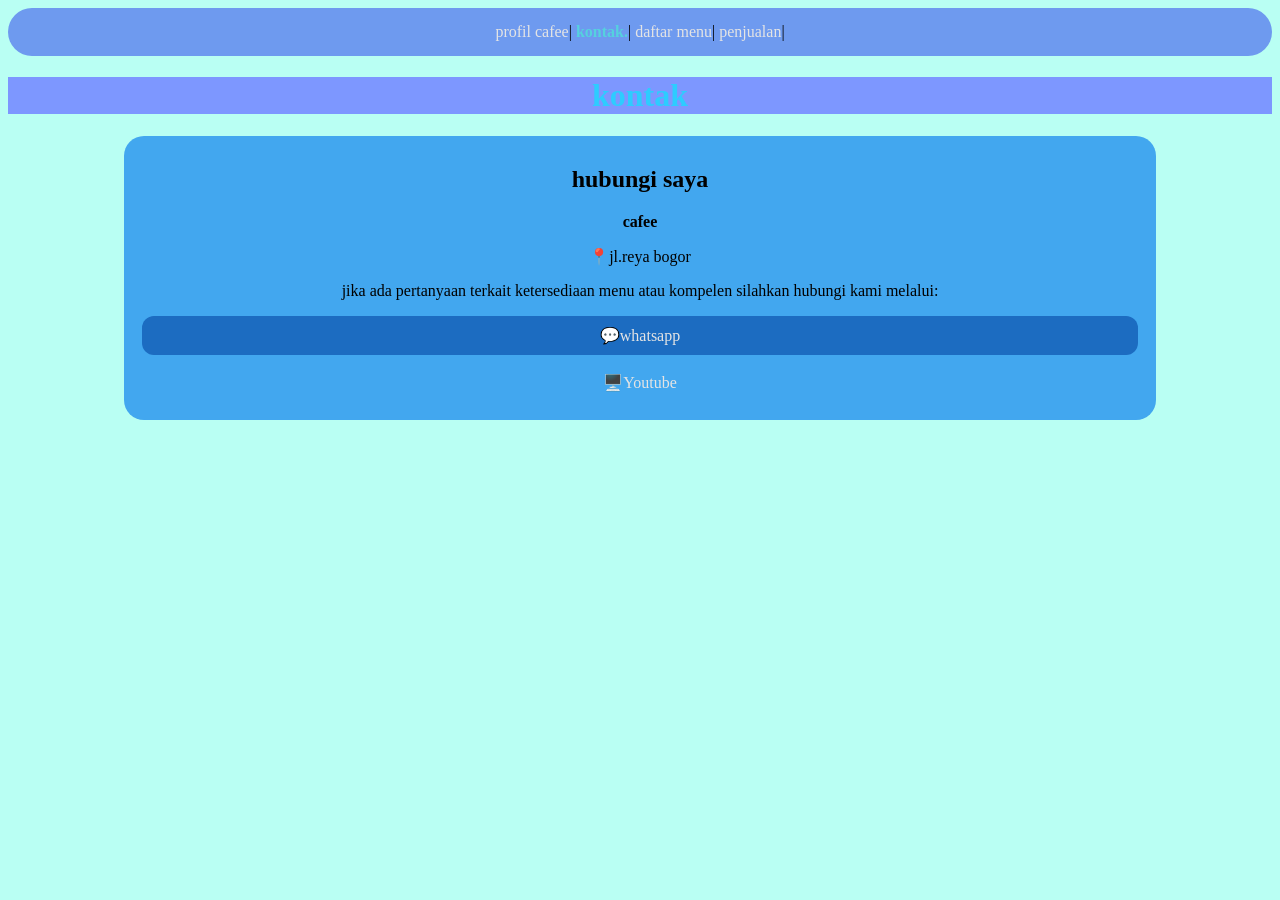
==== kontak.html @ 78d44add "Tugas2" ====
<!DOCTYPE html>
<html>

<head>
  <meta charset="UTF-8">
  <meta name="viewport" content="width=device-width, initial-scale=1">
  <title>kontak</title>
  <link rel="stylesheet" href="style.css">
</head>

<body>
  <nav class="navigasi">  
    
  <a href="index.html">profil cafee</a>|
  <a href="index.html" class="aktif">kontak.</a>|
  <a href="daftar menu.html">daftar menu</a>|
  <a href="Penjualan.html">penjualan</a>|
</nav>
</nav>
<h1>kontak</h1>

<div class="kartu-kontak">
  <h2>hubungi saya</h2>
  <p><b>cafee</b></p><p>📍jl.reya bogor</p>
  <p>jika ada pertanyaan terkait ketersediaan menu atau kompelen  silahkan hubungi kami melalui:</p>
  <div class="link-medsos">
    <a class="tombol-medsos wa" href="https://wa.me/+62 858-8229-4707"> 💬whatsapp</a>
    <a class="tombol-medsos Youtube" href="https://www.youtube.com/@Santi1904-p9s">🖥️Youtube</a>
  </div>
  
  <body>
    
  </body>
  
</html>
</head>

<body>
  
</body>

</html>
---- style.css ----
h1 {
  background-color: #7D97FF;
  color: #2DCCFF;
  text-align: center;
}

a {
  color:#E4E4E4;
}

body {
  background:#B9FFF3;
}

/* mengubah div menjadi tampilan kartu*/
div.kartu-profil {
  background-color: #5EB1DB;
  width: 240px;
  margin:  10px auto;
  padding: 20px;
  border-radius: 12px;
  box-shadow: 0 4px 8px rgba(81, 79, 208, 1);
  text-align: center;
}
div.kartu-profil img{
border-radius:50%;
width:150px;
height: 150px;
border: 6px solid;
}
.navigasi {
  background-color: #6E9AEF;
  padding: 15px;
  text-align: center;
  border-radius: 35px;
}

.navigasi a {
  text-decoration: none;
}

.navigasi .aktif {
  font-weight: bold;
  color: #55D1DE;
}
/*mengubah div menjadi kontak*/
div.kartu-kontak {
  background-color: #42A7EF;
  width: 80%;
  margin: 0 auto;
  /*rata tengah horizontal */
  padding: 10px;
  border-radius: 20px;
  /*sudut kotak tumpul*/
  text-align: center;
}

.tombol-medsos {
  /*agar tombaol melebar satu baris penuh*/
  display: block;
  padding: 10px;
  text-align: center;
  text-decoration: none;
  margin: 8px;
  border-radius: 12px;
}

.wa {
  background-color: #1C6CC1;
}

.youtube {
background-color: #33ACDF;
}

.galeri-container {
  text-align: center;
  max-width: 100%;
  margin: 0 auto;
}

/*item galeri foto*/
.galeri-item {
  width: 50%;
  max-width: 150px;
  margin: 10px;
  border-radius: 5px;
  display: inline-block;
  overflow: hidden;
  background-color: #6AA3FF;
}

.galeri-item img {
  width: 100%;
  height: 150px;
  object-fit: cover;
}
.galeri-item p{
  padding: 0px;
  line-height: 0.9;
}
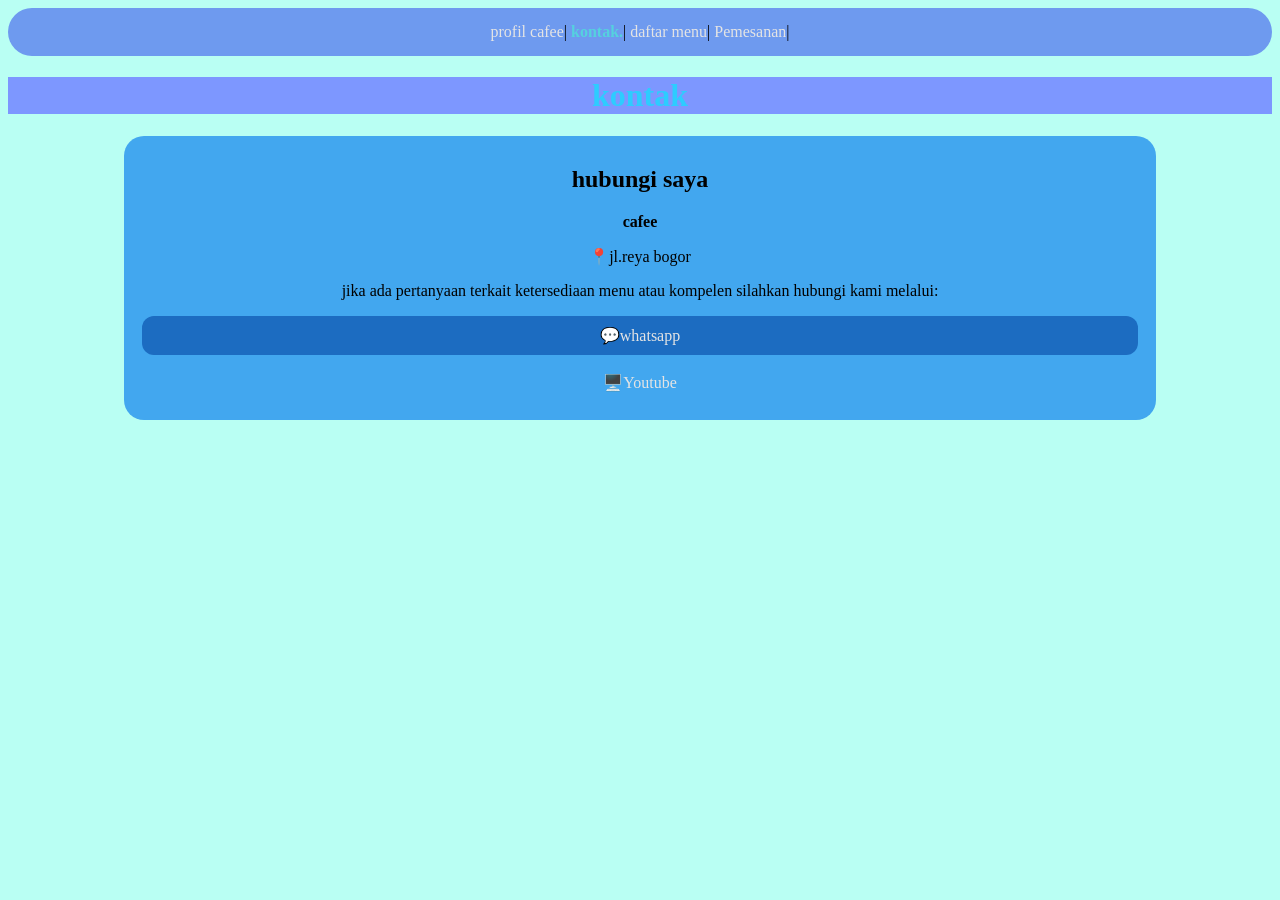
==== commit 37072d51: "Tugas2" ====
--- a/kontak.html
+++ b/kontak.html
@@ -14,7 +14,7 @@
   <a href="index.html">profil cafee</a>|
   <a href="index.html" class="aktif">kontak.</a>|
   <a href="daftar menu.html">daftar menu</a>|
-  <a href="Penjualan.html">penjualan</a>|
+  <a href="Pemesanan.html">Pemesanan</a>|
 </nav>
 </nav>
 <h1>kontak</h1>
